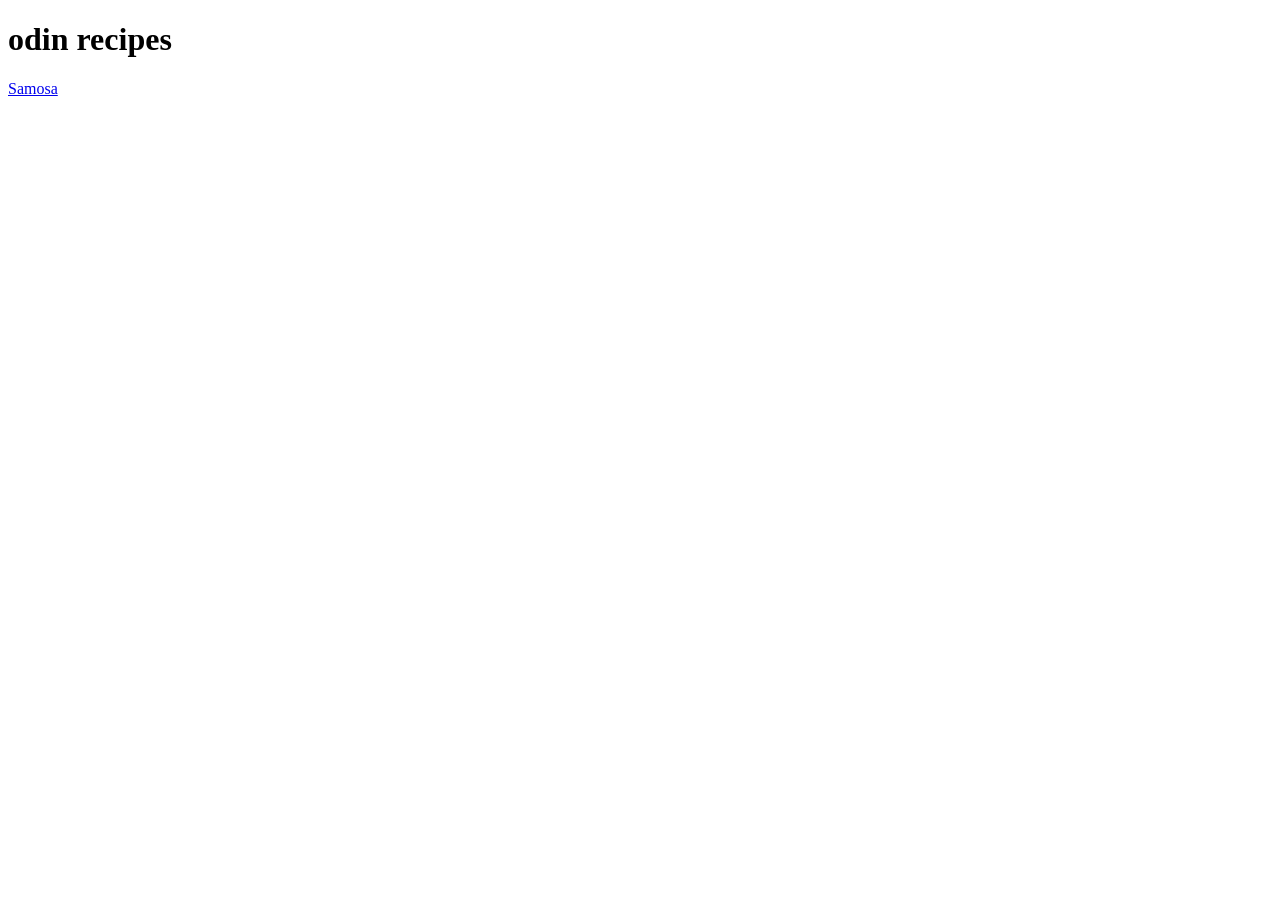
==== index.html @ 17795093 "Add README.md and index.html" ====
<!DOCTYPE html>
<html lang="en">
<head>
    <meta charset="UTF-8">
    <meta name="viewport" content="width=device-width, initial-scale=1.0">
    <title>Odin Recipes</title>
</head>
<body>
    <h1>odin recipes</h1>
    <a href="./recipes/samosa.html">Samosa</a>
</body>
</html>
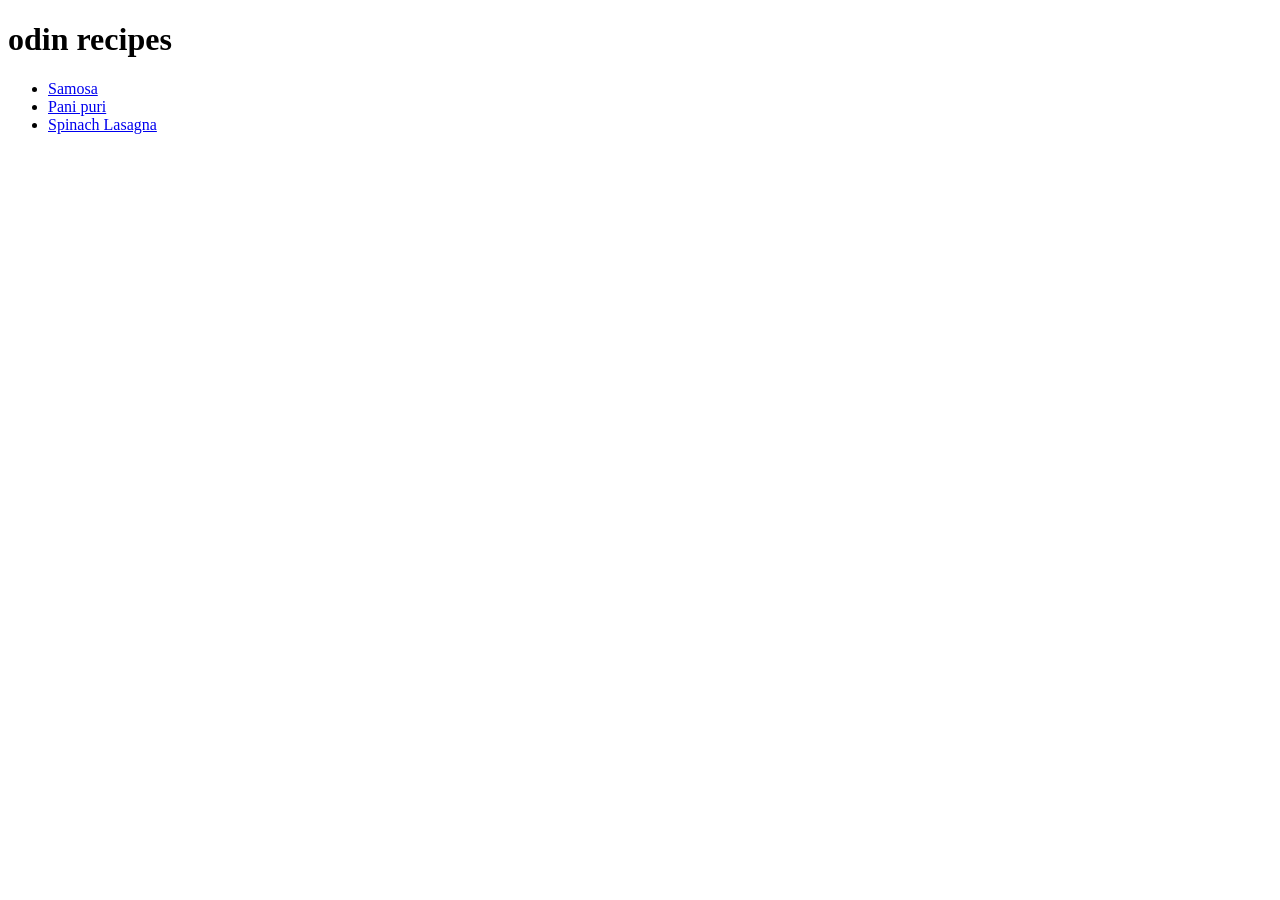
==== commit 0394cbe2: "Add links to recipes pages and add images" ====
--- a/index.html
+++ b/index.html
@@ -7,6 +7,11 @@
 </head>
 <body>
     <h1>odin recipes</h1>
-    <a href="./recipes/samosa.html">Samosa</a>
+    <ul>
+        <li><a href="./recipes/samosa.html">Samosa</a></li>
+        <li><a href="./recipes/pani_puri.html">Pani puri</a></li>
+        <li><a href="./recipes/spinach_lasagna.html">Spinach Lasagna</a></li>
+    </ul>
+
 </body>
 </html>
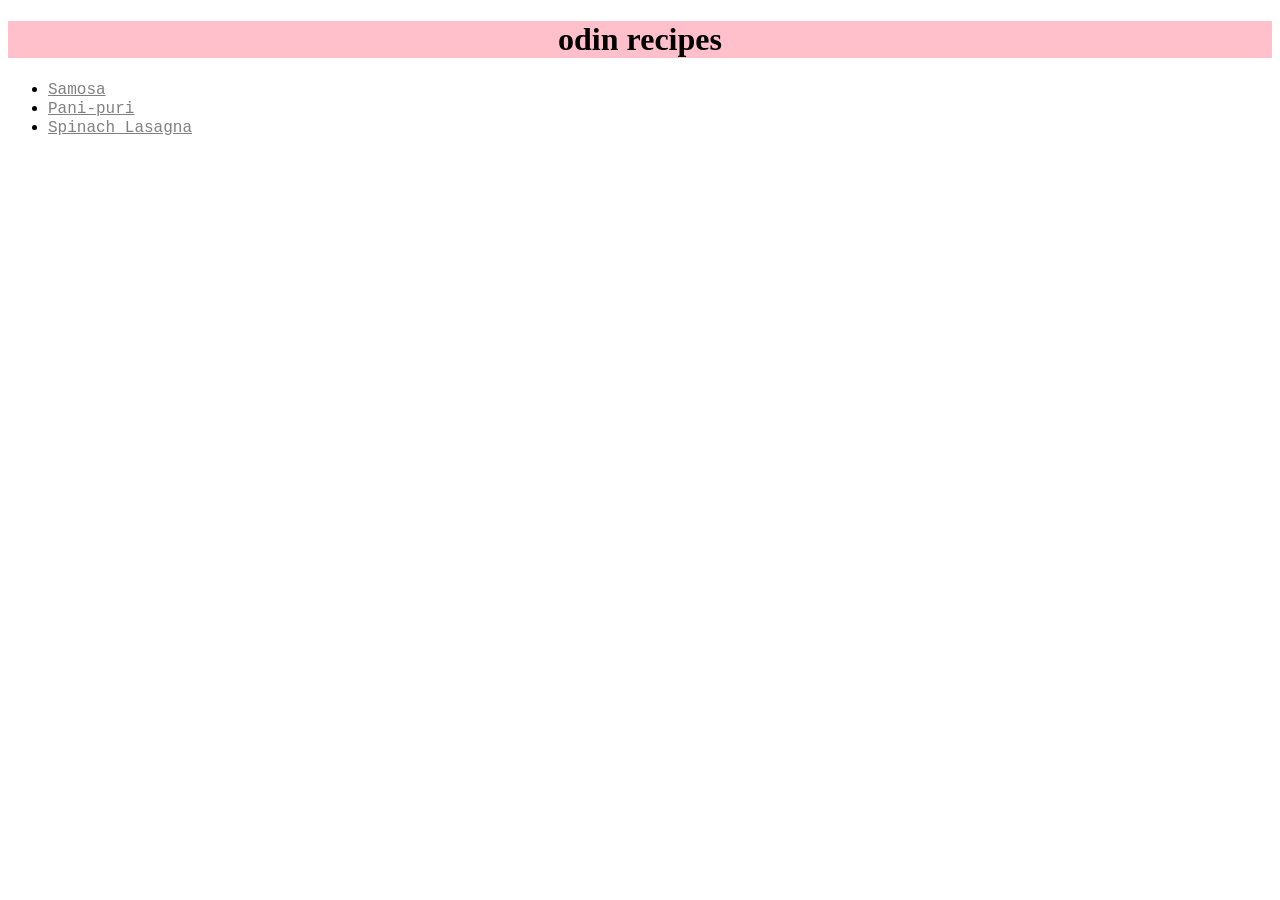
==== commit 48ab39ff: "Added style.css to index.html" ====
--- a/index.html
+++ b/index.html
@@ -4,12 +4,13 @@
     <meta charset="UTF-8">
     <meta name="viewport" content="width=device-width, initial-scale=1.0">
     <title>Odin Recipes</title>
+    <link rel="stylesheet" href="style.css">
 </head>
 <body>
     <h1>odin recipes</h1>
     <ul>
         <li><a href="./recipes/samosa.html">Samosa</a></li>
-        <li><a href="./recipes/pani_puri.html">Pani puri</a></li>
+        <li><a href="./recipes/pani_puri.html">Pani-puri</a></li>
         <li><a href="./recipes/spinach_lasagna.html">Spinach Lasagna</a></li>
     </ul>
 
--- a/style.css
+++ b/style.css
@@ -0,0 +1,10 @@
+a{
+    font-family: 'Courier New', Courier, monospace;
+    color: grey;
+}
+
+h1{
+    text-align: center;
+    background-color: pink;
+
+}
